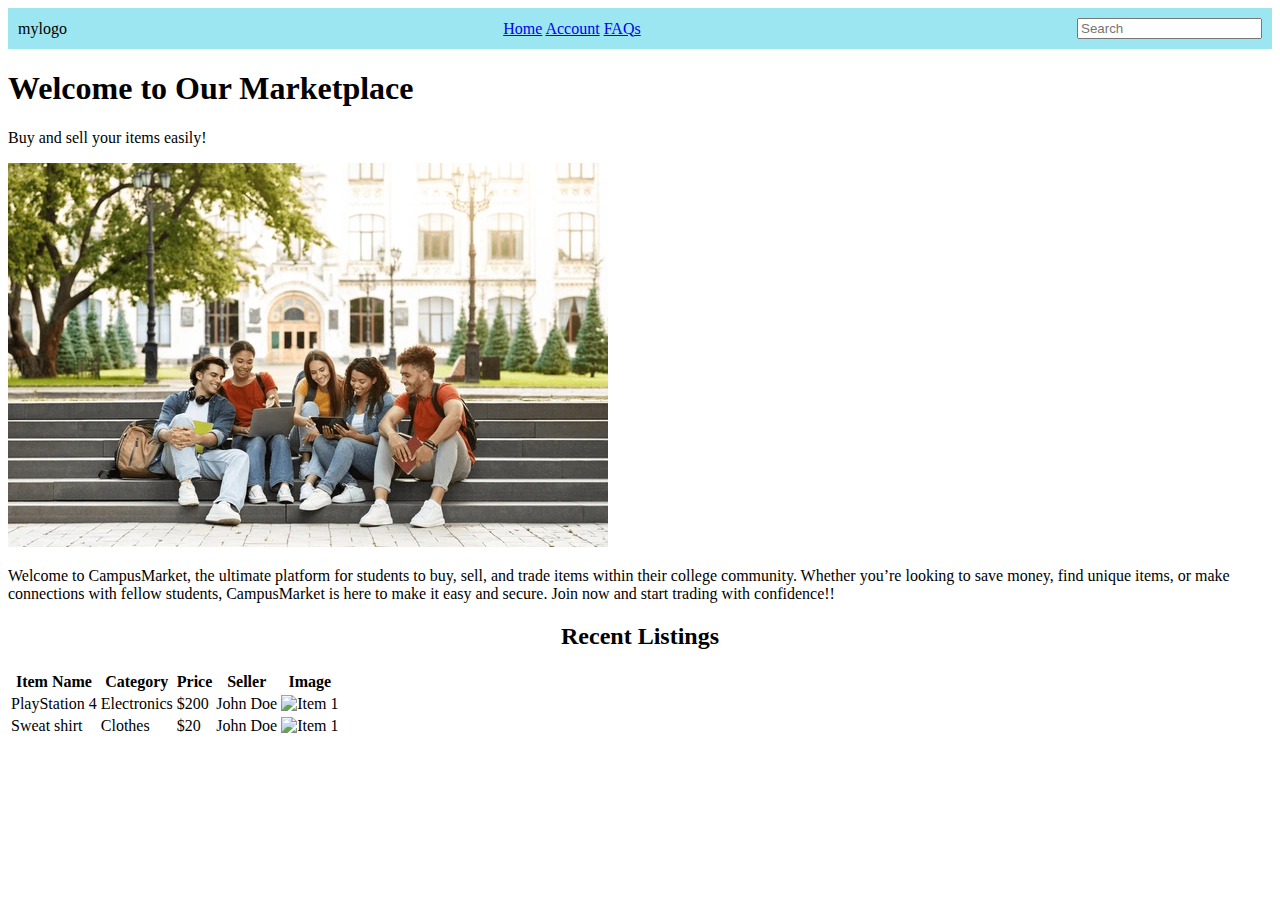
==== project/index.html @ b4956afc "Add files via upload" ====
<!DOCTYPE html>
<html lang="en">
  <head>
  <title>Campus Market</title>
<meta charset="utf-8">
<link rel="stylesheet" href="styles.css">
</head>
<body>
  <header>
    <div class="logo">mylogo</div>
    <nav class="navMenu">
     
        <a href="index.html">Home</a>
        <a href="account.html">Account</a>
        <a href="faqs.html">FAQs</a> 
   </nav>
    <div class="searchBar">  
      <input type="text" placeholder="Search">
    </div>
  </header>
  <section class="banner">
    <h1>Welcome to Our Marketplace</h1>
    <p>Buy and sell your items easily!</p>
    <img src="student.jpg" alt="Featured Items">
  </section>
  <section class="description">

<p>Welcome to CampusMarket, the ultimate platform for 
  students to buy, sell, and trade items within their
   college community. Whether you’re looking to save money,
    find unique items, or make connections with fellow 
  students, CampusMarket is here to make it easy and secure. Join now and start trading with confidence!!
</p>

  </section>
  <section class="recent-listings">
    <h2>Recent Listings</h2>
    <table>
      <tr>
        <th>Item Name</th>
        <th>Category</th>
        <th>Price</th>
        <th>Seller</th>
        <th>Image</th>
      </tr>
      <tr>
        <td>PlayStation 4</td>
        <td>Electronics</td>
        <td>$200</td>
        <td>John Doe</td>
        <td><img src="sample1.jpg" alt="Item 1"></td>
      </tr>
    <tr>
      <td>Sweat shirt</td>
      <td>Clothes</td>
      <td>$20</td>
      <td>John Doe</td>
      <td><img src="sample1.jpg" alt="Item 1"></td>
    </tr>
    </table>
  </section>
</body>
</html>
---- project/styles.css ----
header {
  display: flex; /* This makes the header a flex container */
  align-items: center; /* Aligns items vertically in the center */
  justify-content: space-between; /* Distributes space between items */
  padding: 10px; /* Adds some padding */
  background-color: #9be6f0; /* Change this to your desired background color */
}

.logo {
 text-align: left;
}

.navMenu {
  
}

.search-bar {
  
  margin-left: auto; 
}

.account {
 
  font-family: Arial;
  background-color: #f0f2f5;
  align-items: center;
  height: 100vh;
  justify-content: center;
    align-items: center;
}

.login-container {
  display: flex;
  width: 100%;
  max-width: 400px;
  padding: 20px;
  background-color: #94c2ec;
  border-radius: 10px;
  align-items: center;
  justify-content: center;
}


.login-box {
  width: 100%;
  padding: 20px;
}

h2 {
  text-align: center;
  margin-bottom: 20px;
}

.input-box {
  margin-bottom: 15px;
}

.input-box label {
  display: block;
  margin-bottom: 5px;
  font-size: 14px;
  color: #333;
}

.login-button button {
  width: 100%;
  padding: 10px;
  background-color: #4a90e2;
  color: #fff;
  font-size: 16px;
  border: none;
  border-radius: 5px;
  cursor: pointer;
}

.login-button button:hover {
  background-color: #357abd;
}
.signup-container {
  width: 100%;
  max-width: 450px;
  padding: 20px;
  background-color: #fff;
  border-radius: 10px;
  box-shadow: 0px 4px 8px rgba(0, 0, 0, 0.1);
}

.signup-box {
  width: 100%;
  padding: 20px;
}

h2 {
  text-align: center;
  margin-bottom: 20px;
}

.input-box {
  margin-bottom: 15px;
}

.input-box label {
  display: block;
  margin-bottom: 5px;
  font-size: 14px;
  color: #333;
}

.input-box input {
  width: 100%;
  padding: 10px;
  font-size: 16px;
  border: 1px solid #ccc;
  border-radius: 5px;
  outline: none;
}

.input-box input:focus {
  border-color: #4a90e2;
}

.signup-button {
  margin-top: 20px;
}

.signup-button button {
  width: 100%;
  padding: 10px;
  background-color: #4a90e2;
  color: #fff;
  font-size: 16px;
  border: none;
  border-radius: 5px;
  cursor: pointer;
}

.signup-button button:hover {
  background-color: #357abd;
}

.login-link {
  text-align: center;
  margin-top: 15px;
}

.login-link a {
  color: #4a90e2;
  text-decoration: none;
}

.login-link a:hover {
  text-decoration: underline;
}
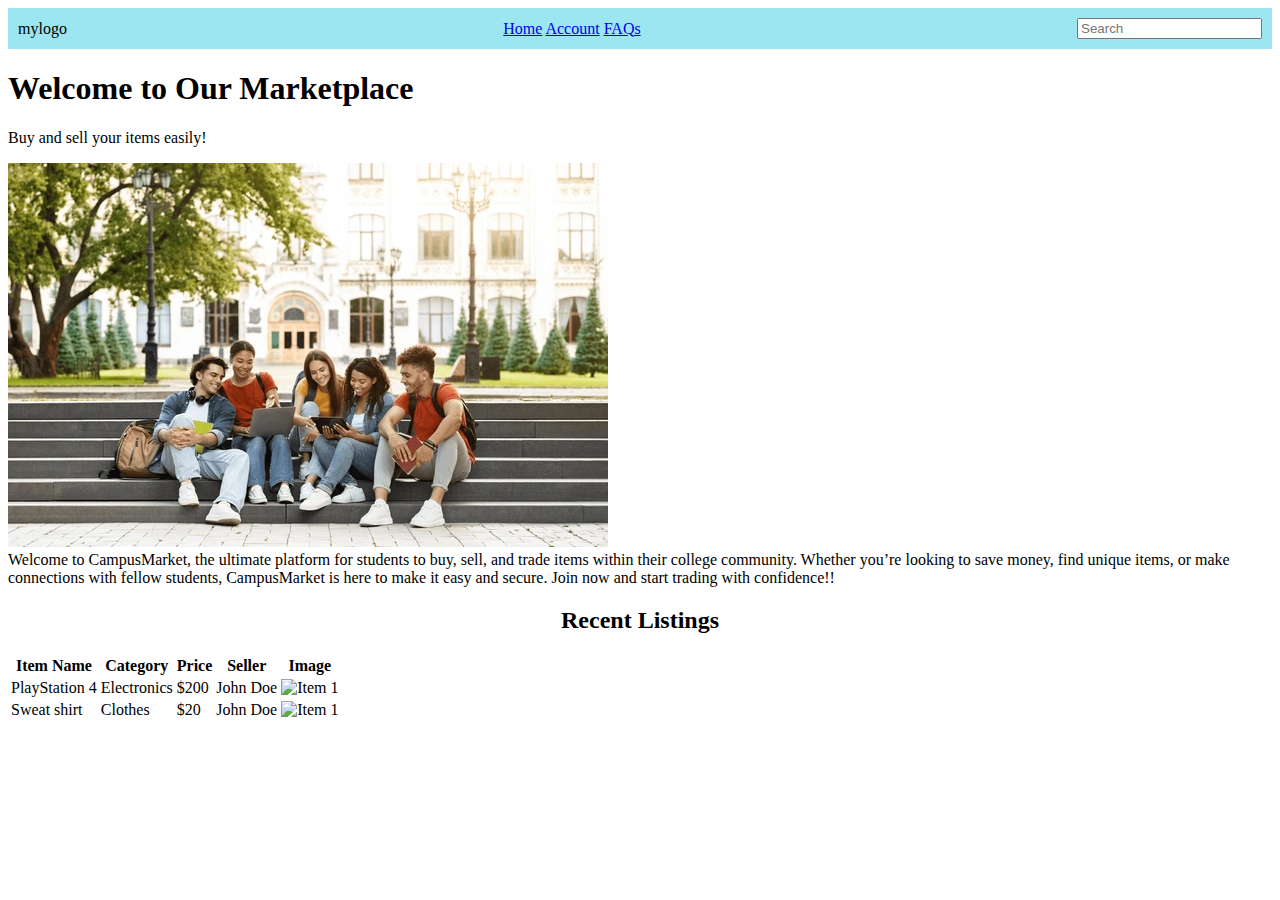
==== commit 992dbf74: "Add files via upload" ====
--- a/project/index.html
+++ b/project/index.html
@@ -23,16 +23,16 @@
     <p>Buy and sell your items easily!</p>
     <img src="student.jpg" alt="Featured Items">
   </section>
-  <section class="description">
+  <div class="description">
 
-<p>Welcome to CampusMarket, the ultimate platform for 
+Welcome to CampusMarket, the ultimate platform for 
   students to buy, sell, and trade items within their
    college community. Whether you’re looking to save money,
     find unique items, or make connections with fellow 
   students, CampusMarket is here to make it easy and secure. Join now and start trading with confidence!!
-</p>
+  </div>
 
-  </section>
+ 
   <section class="recent-listings">
     <h2>Recent Listings</h2>
     <table>
--- a/project/styles.css
+++ b/project/styles.css
@@ -10,12 +10,8 @@
  text-align: left;
 }
 
-.navMenu {
-  
-}
 
 .search-bar {
-  
   margin-left: auto; 
 }
 
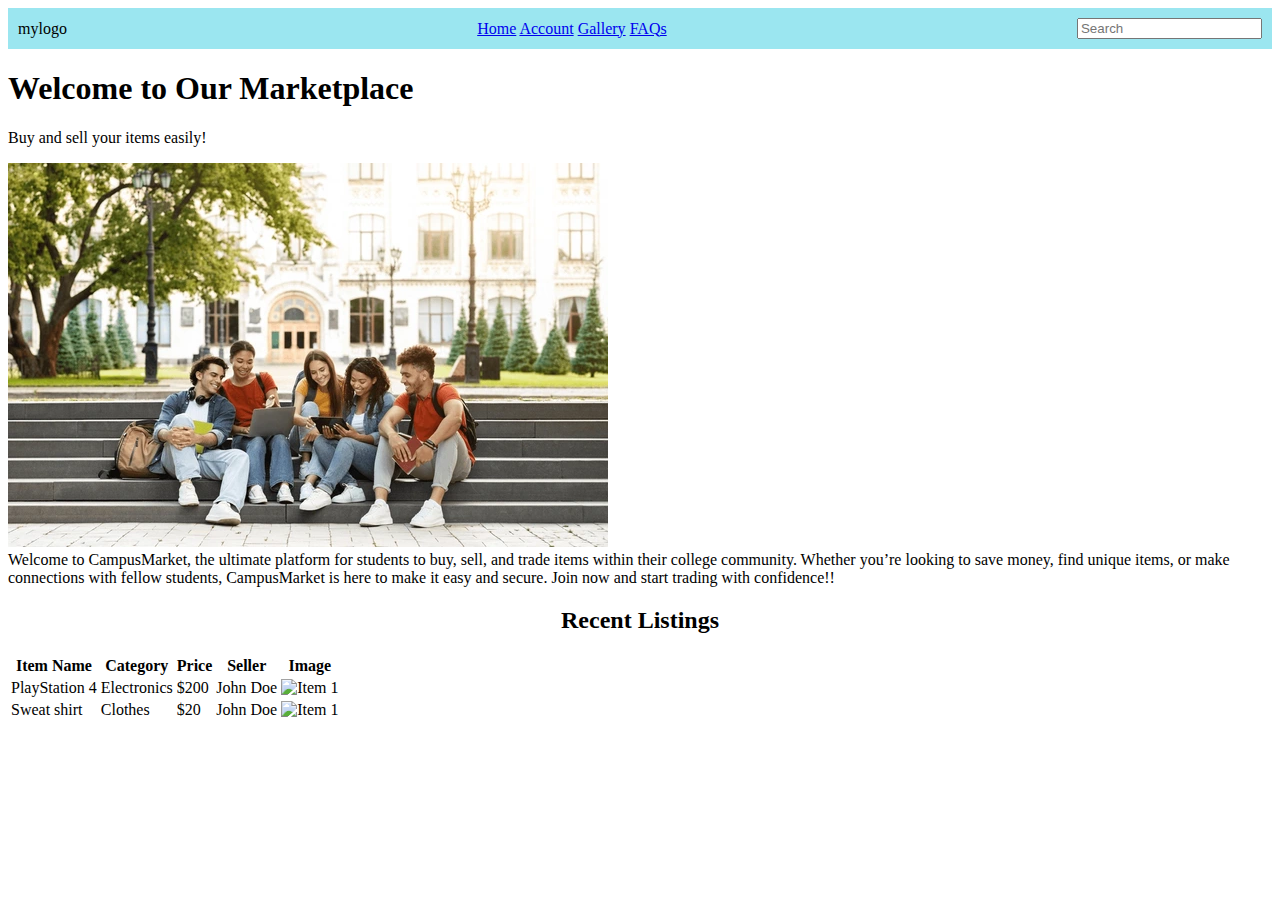
==== commit fd2382ba: "Added revised file" ====
--- a/project/index.html
+++ b/project/index.html
@@ -12,6 +12,7 @@
      
         <a href="index.html">Home</a>
         <a href="account.html">Account</a>
+        <a href="gallery.html">Gallery</a>
         <a href="faqs.html">FAQs</a> 
    </nav>
     <div class="searchBar">  
@@ -60,4 +61,4 @@
     </table>
   </section>
 </body>
-</html>+</html>
--- a/project/styles.css
+++ b/project/styles.css
@@ -1,9 +1,9 @@
 header {
-  display: flex; /* This makes the header a flex container */
-  align-items: center; /* Aligns items vertically in the center */
-  justify-content: space-between; /* Distributes space between items */
-  padding: 10px; /* Adds some padding */
-  background-color: #9be6f0; /* Change this to your desired background color */
+  display: flex; 
+  align-items: center;
+  justify-content: space-between; 
+  padding: 10px; 
+  background-color: #9be6f0; 
 }
 
 .logo {
@@ -146,4 +146,24 @@
 
 .login-link a:hover {
   text-decoration: underline;
-}+}
+
+.gallery {
+  display: grid;
+  grid-template-columns: repeat(auto-fit, minmax(200px, 1fr));
+  gap: 20px;
+  padding: 20px;
+}
+
+.gallery-item {
+  border: 1px solid #ccc;
+  border-radius: 10px;
+  padding: 10px;
+  text-align: center;
+}
+
+.gallery-item img {
+  width: 100%;
+  height: auto;
+  border-radius: 5px;
+}
